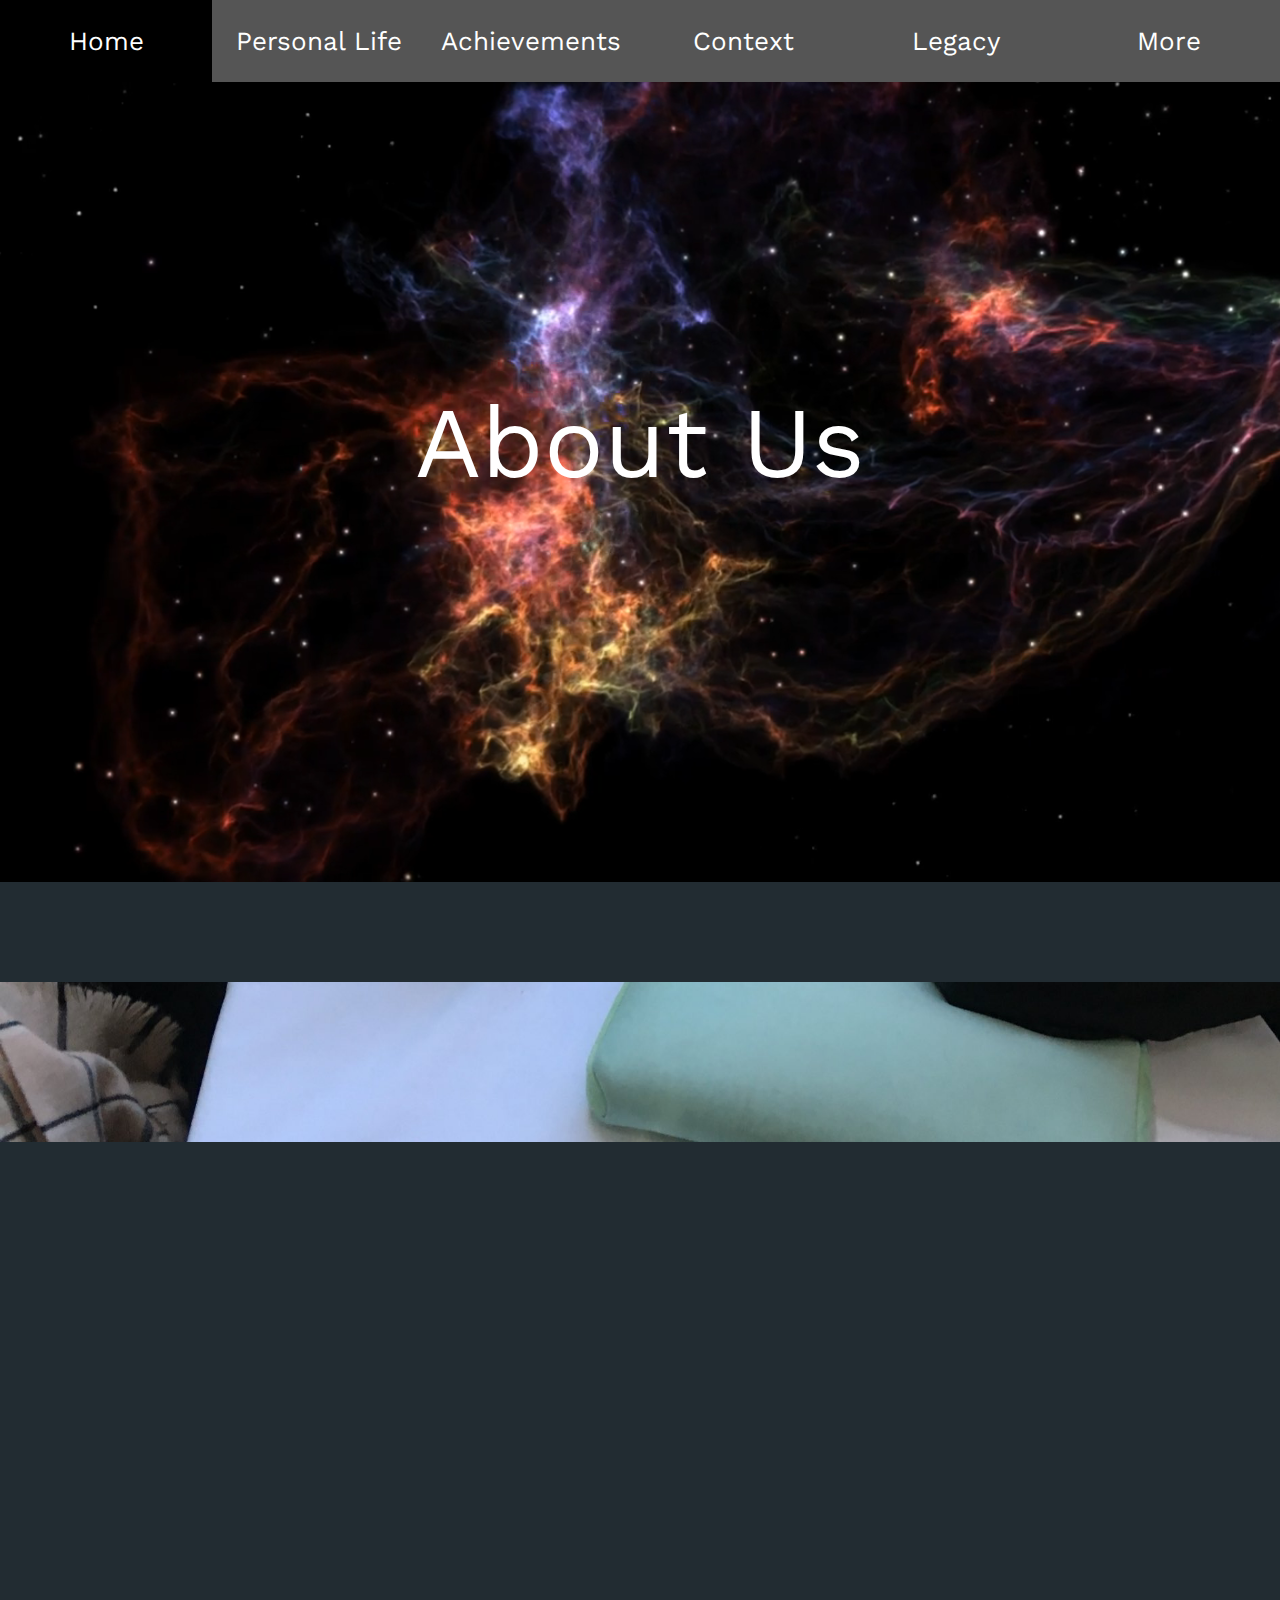
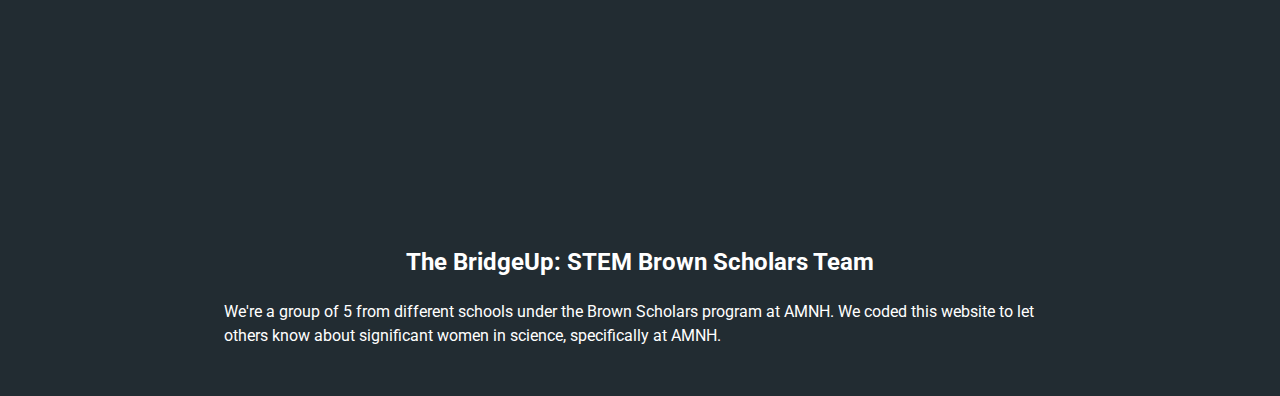
==== about.html @ 8818aa23 "Add files via upload" ====
<!DOCTYPE html>
<html>
<head> 
<style>
  @import url('https://fonts.googleapis.com/css?family=Roboto:300');
</style>
<link rel = "stylesheet" href = "style.css" type = "text/css"> 
</head>
<body >

<div class="menu-bar">
  <a href="./homepage.html" class = "active"> Home </a> 
  <a href="./personal.html"> Personal Life </a> 
  <a href="./work.html"> Achievements</a> 
  <a href="context.html"> Context </a>
  <a href="./Marian-Lockwood.html"> Legacy </a>
  <div class="dropdown">
    <a href="#" onclick="myFunction()" class="dropbtn"> More </a> 
    <div id="myDropdown" class="dropdown-content">
      <a href="./about.html">About us</a>
      <a href="./Marian_Lockwood_Quiz.html">Lockwood Quiz</a>
      <a href="./quiz.html">Space Quiz</a>
    </div>
  </div>
</div>
<!-- Heading video -->
<div class = "fullscreen">
  <div class = "video_overlay_text">
    <p style = "color: white; font-size: 100px"> About Us </p>
  </div>
  <video loop muted autoplay poster="img/videoframe.jpg" class = "fullscreen_video">
    <source src="supernova.mp4" type="video/mp4">
  </video>
</div>
<!-- End Heading video -->


<style>
.parallax2 {
  background-image: url('our_photo.jpg_large');
  height: 90%; 
  background-attachment: fixed;
  background-position: center;
  background-repeat: no-repeat;
  background-size: cover; 
}
</style>
<div class="parallax2"> </div>

<section >
  <div class="block" >
    <h2> The BridgeUp: STEM Brown Scholars Team</h2>
      <p>
        We're a group of 5 from different schools under the Brown Scholars program at AMNH. We coded this website to let others know about significant women in science, specifically at AMNH. 
      </p>
      
  </div> 
</section> 
<script>
/* When the user clicks on the button, 
toggle between hiding and showing the dropdown content */
function myFunction() {
  document.getElementById("myDropdown").classList.toggle("show");
}

// Close the dropdown if the user clicks outside of it
window.onclick = function(event) {
  if (!event.target.matches('.dropbtn')) {
    var dropdowns = document.getElementsByClassName("dropdown-content");
    var i;
    for (i = 0; i < dropdowns.length; i++) {
      var openDropdown = dropdowns[i];
      if (openDropdown.classList.contains('show')) {
        openDropdown.classList.remove('show');
      }
    }
  }
}
</script>
</body>
</html>
---- style.css ----
@import url(https://fonts.googleapis.com/css?family=Work+Sans:300,600);

* {
    font-family: 'Work Sans', sans-serif;
}

/* Beginning of heading video */
.fullscreen {
    position: relative;
    height: 100%;
    overflow: hidden;
}

.fullscreen_video {
    min-width: 100%;
    overflow: hidden;
    z-index: -1;
    height: 800px;
}

.video_overlay_text {
    position: absolute;
    text-align: center;
    font-size: 4em;
    z-index: 9999;
    color: white;
    top: 40%;
    left: 50%;
    transform: translate(-50%,-50%);
}
/* End of heading video */


/* Timeline */
html, body {
    background-color: #222C32;
    height: 100%;
}

/* Outer darker gray box */
.cd-container {
  width: 90%;
  max-width: 1080px;
  margin: 0 auto;
  background: #2B343A;
  padding: 0 10%;
  border-radius: 60px;
}
/* Spreading out the different boxes */
#cd-timeline {
  position: relative;
  padding: 2em 0;
  margin-top: 2em;
  margin-bottom: 2em;
}
#cd-timeline::before {
  content: '';
  position: absolute;
  top: 0;
  left: 25px;
  height: 100%;
  width: 4px;
  background: #7E57C2;
}

/* Centers the line */
@media only screen and (min-width: 1170px) {
  #cd-timeline {
    margin-top: 3em;
    margin-bottom: 3em;
  }
  #cd-timeline::before {
    left: 50%;
    margin-left: -2px;
  }
}
/*Spaces out the boxes vertically*/
.cd-timeline-block {
  position: relative;
  margin: 2em 0;
}
.cd-timeline-block:after {
  content: "";
  display: table;
  clear: both;
}
/* Adds the circles */
.cd-timeline-img {
  position: absolute;
  top: 8px;
  left: 12px;
  width: 30px;
  height: 30px;
  border-radius: 50%;
  box-shadow: 0 0 0 4px #7E57C2, inset 0 2px 0 rgba(0, 0, 0, 0.08), 0 3px 0 4px rgba(0, 0, 0, 0.05);
  background: #673AB7;
}
@media only screen and (min-width: 1170px) {
  .cd-timeline-img {
    width: 30px;
    height: 30px;
    left: 50%;
    margin-left: -15px;
    margin-top: 15px;
    /* Force Hardware Acceleration in WebKit */
    -webkit-transform: translateZ(0);
    -webkit-backface-visibility: hidden;
  }
}
/* The boxes and inside the boxes */
.cd-timeline-content {
  position: relative;
  margin-left: 60px;
  margin-right: 30px;
  background: #333C42;
  border-radius: 30px;
  padding: 1em;
  .timeline-content-info {
    background: #2B343A;
    padding: 5px 10px;
    color: rgba(255,255,255,0.7);
    font-size: 12px;
    box-shadow:  inset 0 2px 0 rgba(0, 0, 0, 0.08);
    border-radius: 2px;
    i {
      margin-right: 5px;
    }
  }
}
/* This is needed to make height of the boxes smaller */
.cd-timeline-content h2 {
  margin-top:0;
}

.cd-timeline-content::before {
  content: '';
  position: absolute;
  top: 16px;
  right: 100%;
  height: 0;
  width: 0;
  border: 7px solid transparent;
  border-right: 7px solid #333C42;
}

/* Makes the boxes stay on the correct sides of the screen */
@media only screen and (min-width: 1170px) {
  .cd-timeline-content {
    color: white;
    margin-left: 0;
    padding: 1.6em;
    width: 36%;
    margin: 0 5%
  }
  /* Puts the arrows in the correct place */
  .cd-timeline-content::before {
    top: 24px;
    left: 100%;
    border-color: transparent;
    border-left-color: #333C42;
  }
/* Puts the boxes on the correct side again */
  .cd-timeline-block:nth-child(even) .cd-timeline-content {
    float: right;
  }
    /* Puts the arrows in the correct place(again)*/
  .cd-timeline-block:nth-child(even) .cd-timeline-content::before {
    top: 24px;
    left: auto;
    right: 100%;
    border-color: transparent;
    border-right-color: #333C42;
  }
}
/* End of timeline*/

/* Block Text */
.block {
  margin: auto;
  width: 70%;
  position: relative;
  padding: 2em;
}

.block p {
  line-height: 1.5;
  font-family:'Roboto', sans-serif;
  color:white;
}

.block h2 {
  text-align: center;
  line-height: 1.5;
  font-family:'Roboto', sans-serif;
  color:white;
}
/* End of Block Text */

/* Slideshow */
* {box-sizing: border-box}
body {font-family: Verdana, sans-serif; margin:0}
.mySlides {display: none}
img {vertical-align: middle;}

/* Slideshow container */
.slideshow-container {
  position: relative;
  margin: auto;
}

/* Next & previous buttons */
.prev, .next {
  cursor: pointer;
  position: absolute;
  top: 50%;
  width: auto;
  padding: 16px;
  margin-top: -22px;
  color: white;
  font-weight: bold;
  font-size: 18px;
  transition: 0.6s ease;
  border-radius: 0 3px 3px 0;
  user-select: none;
}

/* Position the "next button" to the right */
.next {
  right: 0;
  border-radius: 3px 0 0 3px;
  background-color: #939190;
}

.prev {
  left: 0;
  border-radius: 3px 0 0 3px;
  background-color: #939190;
}

/* On hover add a black background */
.prev:hover, .next:hover {
  background-color: #000;
}

/* Caption text */
.text {
  color: #000;
  font-size: 15px;
  padding: 8px 12px;
  position: absolute;
  bottom: 50px;
  width: 100%;
  text-align: center;
  background-color: #939190;
}
.text:hover {
  background-color: #000;
  transition: background-color 0.6s ease;
  color: white;
}

/* Number text */
.numbertext {
  color: #000;
  font-size: 12px;
  padding: 8px 12px;
  position: absolute;
  top: 0;
}

/* The dots/bullets/indicators */
.dot {
  cursor: pointer;
  height: 15px;
  width: 15px;
  margin: 0 2px;
  background-color: #bbb;
  border-radius: 50%;
  display: inline-block;
  transition: background-color 0.6s ease;
}

.active, .dot:hover {
  background-color: #000;
}

/* Fading animation */
.fade {
  -webkit-animation-name: fade;
  -webkit-animation-duration: 1.5s;
  animation-name: fade;
  animation-duration: 1.5s;
}

@-webkit-keyframes fade {
  from {opacity: .4} 
  to {opacity: 1}
}

@keyframes fade {
  from {opacity: .4} 
  to {opacity: 1}
}
/* End of slideshown */


.dropbtn {
  background-color: #555;
  color: white;
  padding: 16px;
  font-size: 16px;
  border: none;
  cursor: pointer;
}

.dropbtn:hover, {
  background-color: #2980B9;
}

.dropdown {
  position: relative;
}

.dropdown-content {
  display: none;
  background-color: #555;
  min-width: 160px;
  overflow: auto;
  box-shadow: 0px 8px 16px 0px rgba(0,0,0,0.2);
  z-index: 1;
}

.dropdown-content a {
  color: black;
  padding: 12px 16px;
  text-decoration: none;
  display: block;
}

.dropdown a:hover {background-color: #ddd;}
.show {display: block;}



/* FIRST Menu Bar option (gray background) */
.menu-bar {
  width: 100%;
  background-color: #555;
  overflow: auto;
}
.menu-bar a {
  float: left;
  width: 16.6%;
  text-align: center;
  padding: 26px 0;
  transition: all 0.3s ease;
  color: white;
  font-size: 26px;
  text-decoration:none;
  font-family: 'Work Sans', sans-serif;
}
.menu-bar a:hover {
  background-color: #000;
}
.active {
  background-color: #7E57C2
}


/* SECOND Menu Bar Option (no background color) */
.menu-bar1 {
  width: 100%;
  overflow: auto;
  z-index: 9999;
  position:absolute;
}

.menu-bar1 a {
  float: left;
  width: 16.6%;
  text-align: center;
  padding: 26px 0;
  transition: all 0.3s ease;
  font-size: 1.5em;
  color: white;
  font-family:'Roboto', sans-serif;
  text-decoration:none;
}

.menu-bar1 a:hover {
  background-color: #271154;
}
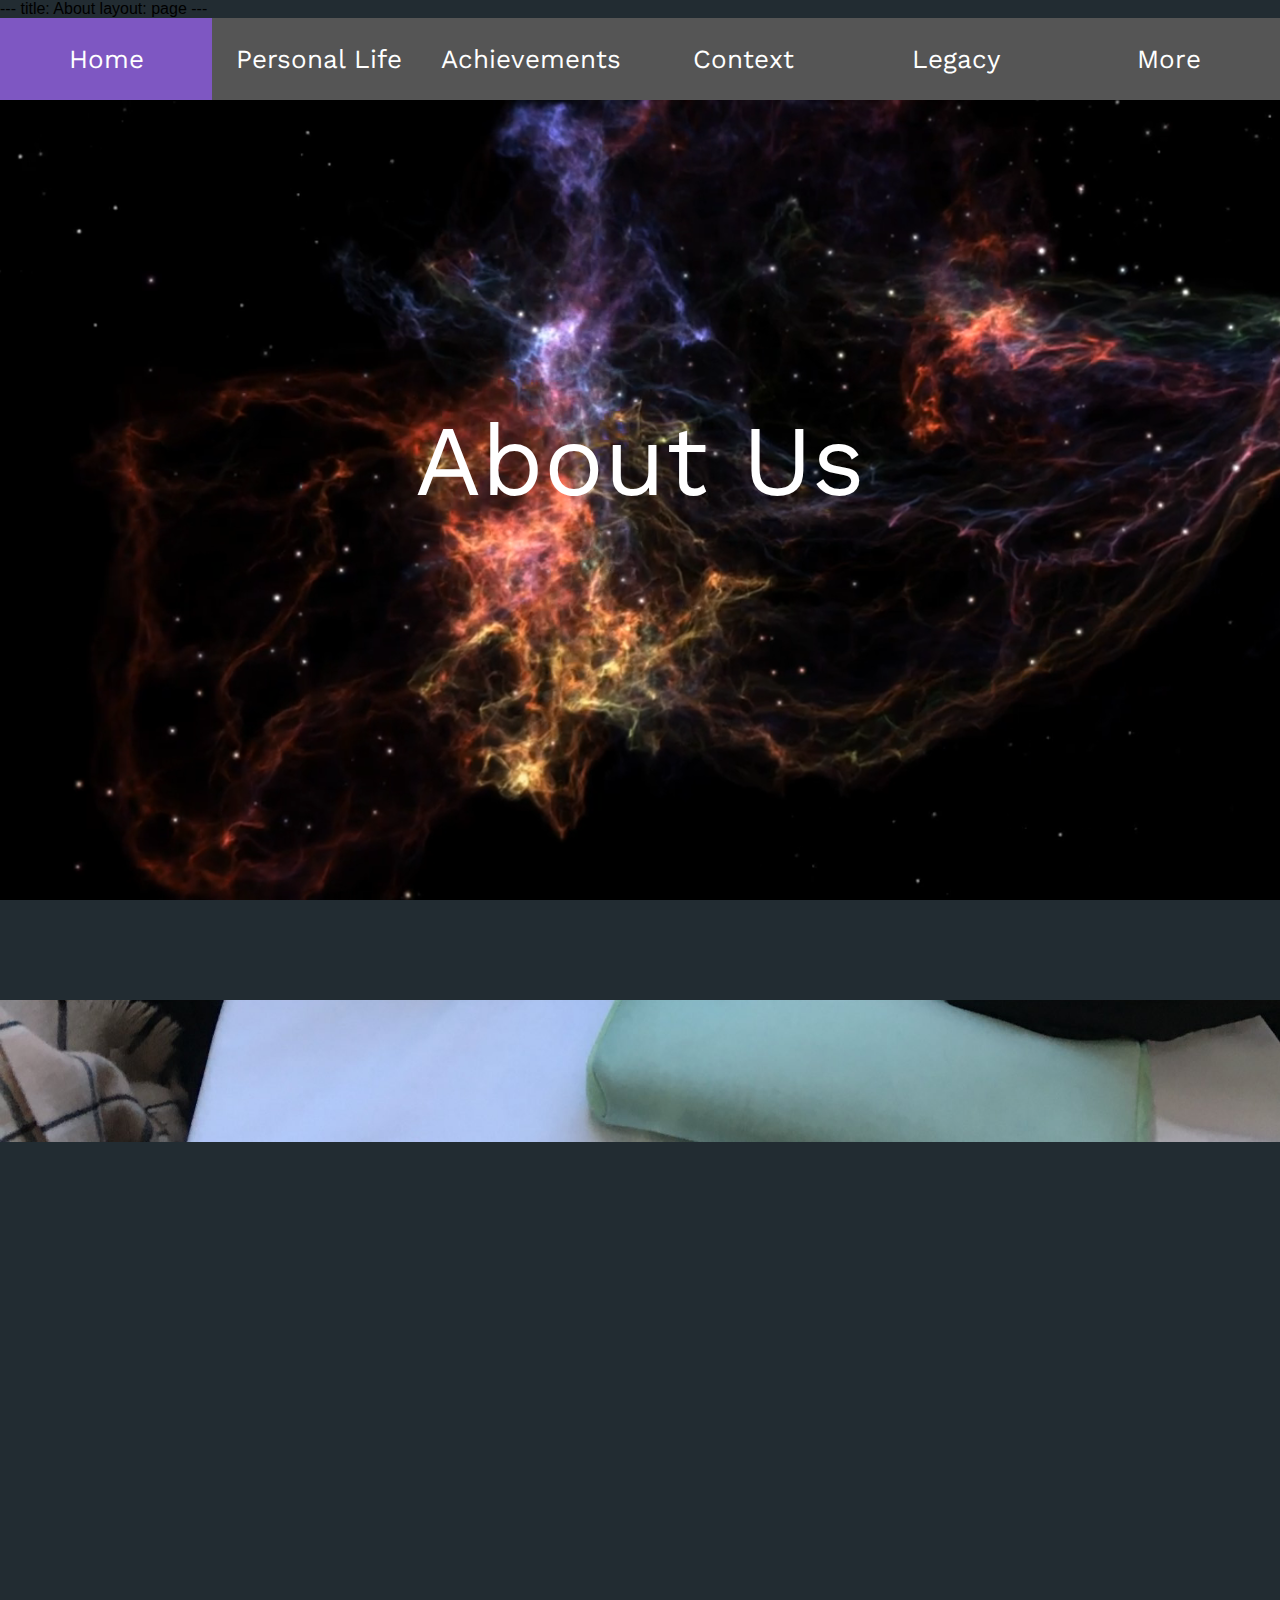
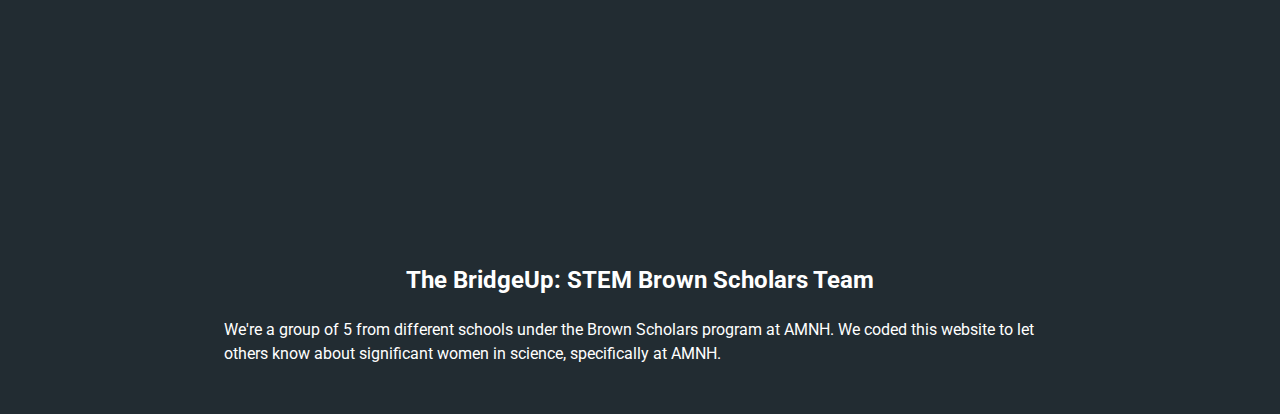
==== commit 2b3524c5: "Update about.html" ====
--- a/about.html
+++ b/about.html
@@ -1,4 +1,8 @@
 <!DOCTYPE html>
+---
+title: About
+layout: page
+---
 <html>
 <head> 
 <style>
@@ -12,8 +16,8 @@
   <a href="./homepage.html" class = "active"> Home </a> 
   <a href="./personal.html"> Personal Life </a> 
   <a href="./work.html"> Achievements</a> 
-  <a href="context.html"> Context </a>
-  <a href="./Marian-Lockwood.html"> Legacy </a>
+  <a href="./context.html"> Context </a>
+  <a href="./newMain.html"> Legacy </a>
   <div class="dropdown">
     <a href="#" onclick="myFunction()" class="dropbtn"> More </a> 
     <div id="myDropdown" class="dropdown-content">
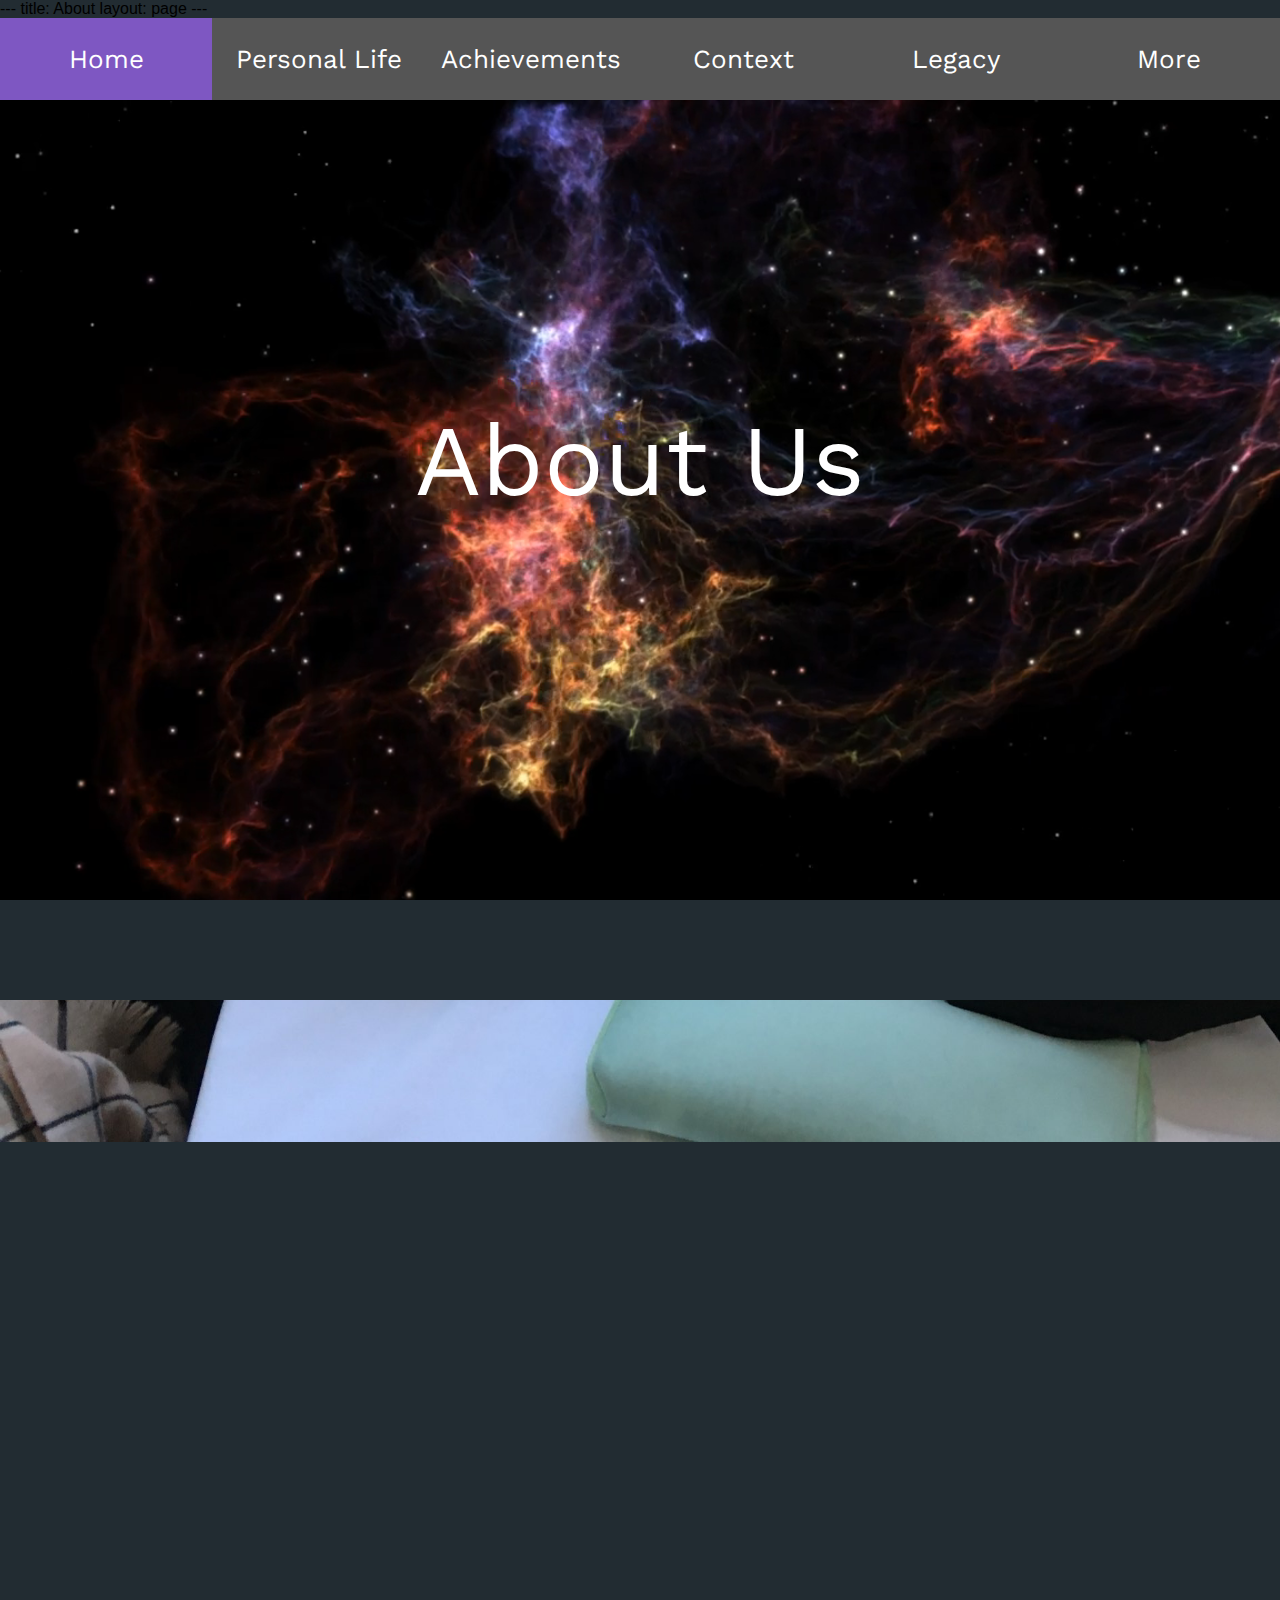
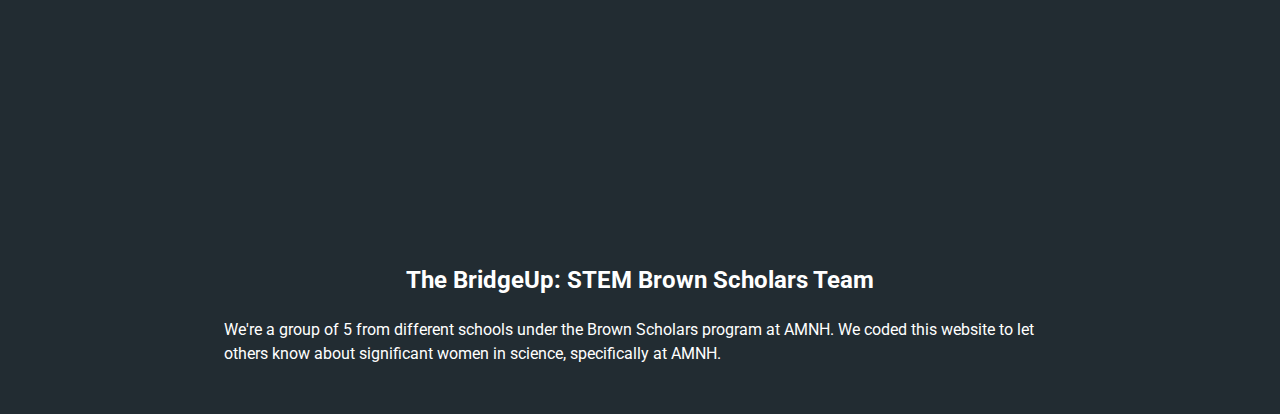
==== commit da78d5f9: "Update about.html" ====
--- a/about.html
+++ b/about.html
@@ -13,11 +13,11 @@
 <body >
 
 <div class="menu-bar">
-  <a href="./homepage.html" class = "active"> Home </a> 
-  <a href="./personal.html"> Personal Life </a> 
-  <a href="./work.html"> Achievements</a> 
-  <a href="./context.html"> Context </a>
-  <a href="./newMain.html"> Legacy </a>
+  <a href="Marian-Lockwood/homepage.html" class = "active"> Home </a> 
+  <a href="Marian-Lockwood/personal.html"> Personal Life </a> 
+  <a href="Marian-Lockwood/work.html"> Achievements</a> 
+  <a href="Marian-Lockwood/context.html"> Context </a>
+  <a href="Marian-Lockwood/newMain.html"> Legacy </a>
   <div class="dropdown">
     <a href="#" onclick="myFunction()" class="dropbtn"> More </a> 
     <div id="myDropdown" class="dropdown-content">
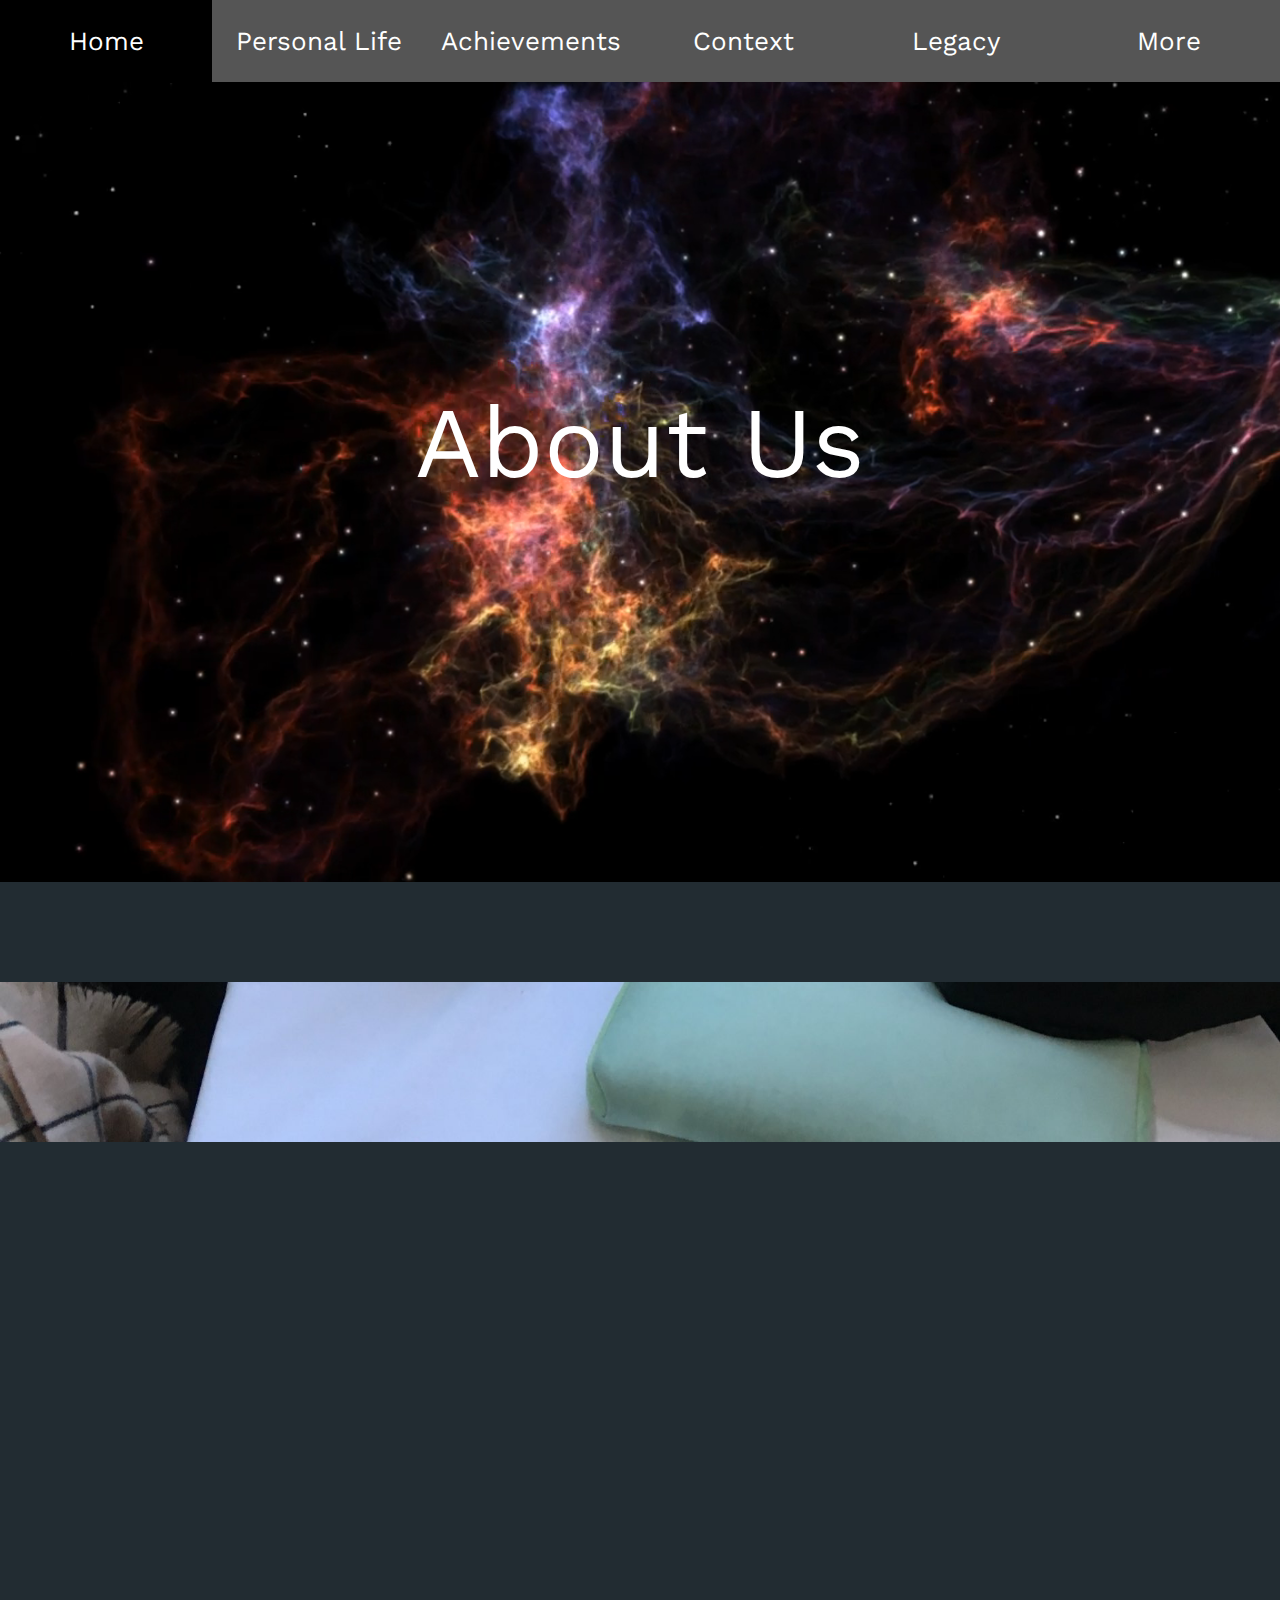
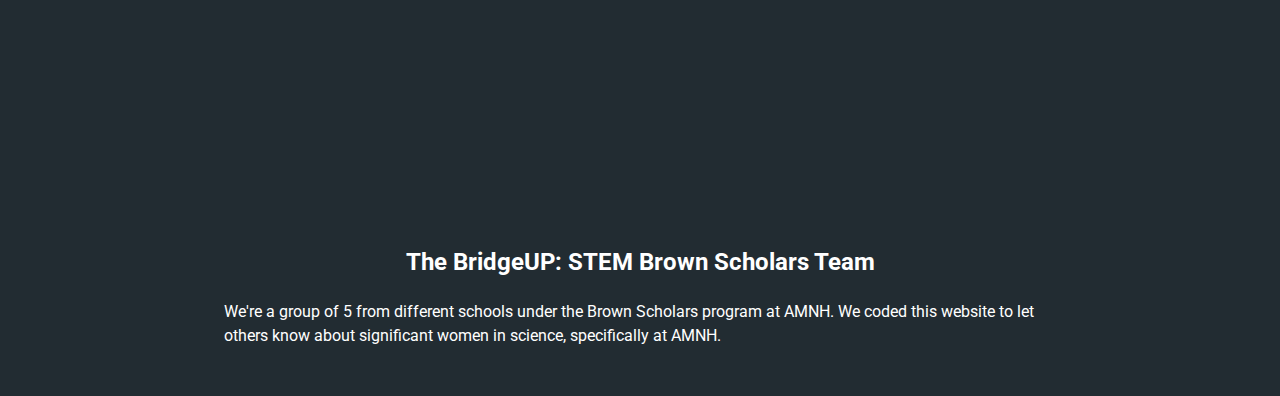
==== commit 8e00f21c: "Update about.html" ====
--- a/about.html
+++ b/about.html
@@ -1,8 +1,4 @@
 <!DOCTYPE html>
----
-title: About
-layout: page
----
 <html>
 <head> 
 <style>
@@ -13,17 +9,17 @@
 <body >
 
 <div class="menu-bar">
-  <a href="Marian-Lockwood/homepage.html" class = "active"> Home </a> 
-  <a href="Marian-Lockwood/personal.html"> Personal Life </a> 
-  <a href="Marian-Lockwood/work.html"> Achievements</a> 
-  <a href="Marian-Lockwood/context.html"> Context </a>
-  <a href="Marian-Lockwood/newMain.html"> Legacy </a>
+  <a href="https://hackthesolarsystem.github.io/Marian-Lockwood/"> Home </a> 
+  <a href="https://hackthesolarsystem.github.io/Marian-Lockwood/personal.html"> Personal Life </a> 
+  <a href="https://hackthesolarsystem.github.io/Marian-Lockwood/work.html"> Achievements</a> 
+  <a href="https://hackthesolarsystem.github.io/Marian-Lockwood/context.html"> Context </a>
+  <a href="https://hackthesolarsystem.github.io/Marian-Lockwood/newMain.html"> Legacy </a>
   <div class="dropdown">
     <a href="#" onclick="myFunction()" class="dropbtn"> More </a> 
     <div id="myDropdown" class="dropdown-content">
-      <a href="./about.html">About us</a>
-      <a href="./Marian_Lockwood_Quiz.html">Lockwood Quiz</a>
-      <a href="./quiz.html">Space Quiz</a>
+      <a href="https://hackthesolarsystem.github.io/Marian-Lockwood/about.html" class = "active">About us</a>
+      <a href="https://hackthesolarsystem.github.io/Marian-Lockwood/Marian_Lockwood_Quiz.html">Lockwood Quiz</a>
+      <a href="https://hackthesolarsystem.github.io/Marian-Lockwood/quiz.html">Space Quiz</a>
     </div>
   </div>
 </div>
@@ -53,7 +49,7 @@
 
 <section >
   <div class="block" >
-    <h2> The BridgeUp: STEM Brown Scholars Team</h2>
+    <h2> The BridgeUP: STEM Brown Scholars Team</h2>
       <p>
         We're a group of 5 from different schools under the Brown Scholars program at AMNH. We coded this website to let others know about significant women in science, specifically at AMNH. 
       </p>
